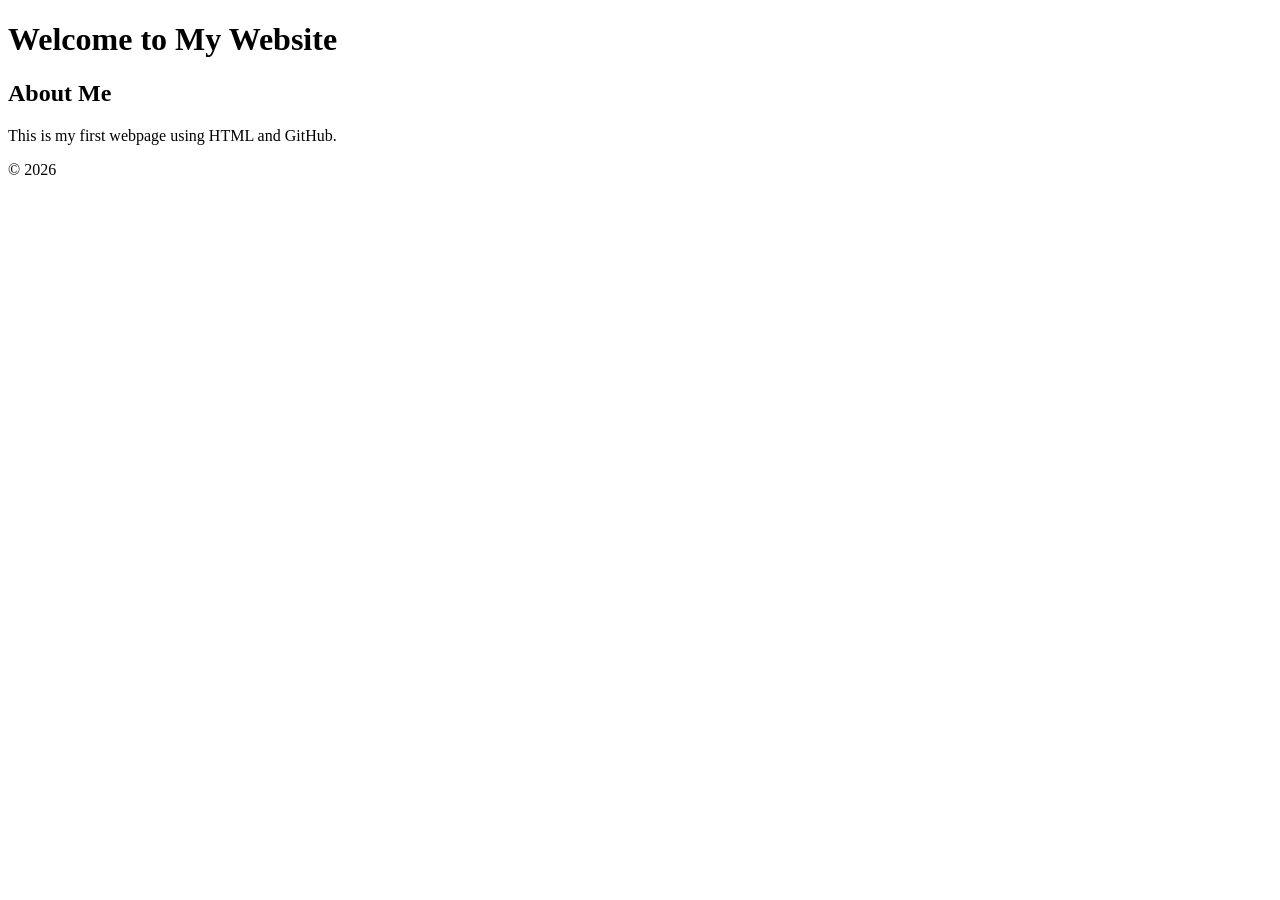
==== inde.html @ a9b3fef9 "Create inde.html" ====
<!DOCTYPE html>
<html lang="en">
<head>
  <meta charset="UTF-8">
  <title>My First Lab Page</title>
</head>
<body>

  <header>
    <h1>Welcome to My Website</h1>
  </header>

  <main>
    <section>
      <h2>About Me</h2>
      <p>This is my first webpage using HTML and GitHub.</p>
    </section>
  </main>

  <footer>
    <p>© 2026</p>
  </footer>

</body>
</html>
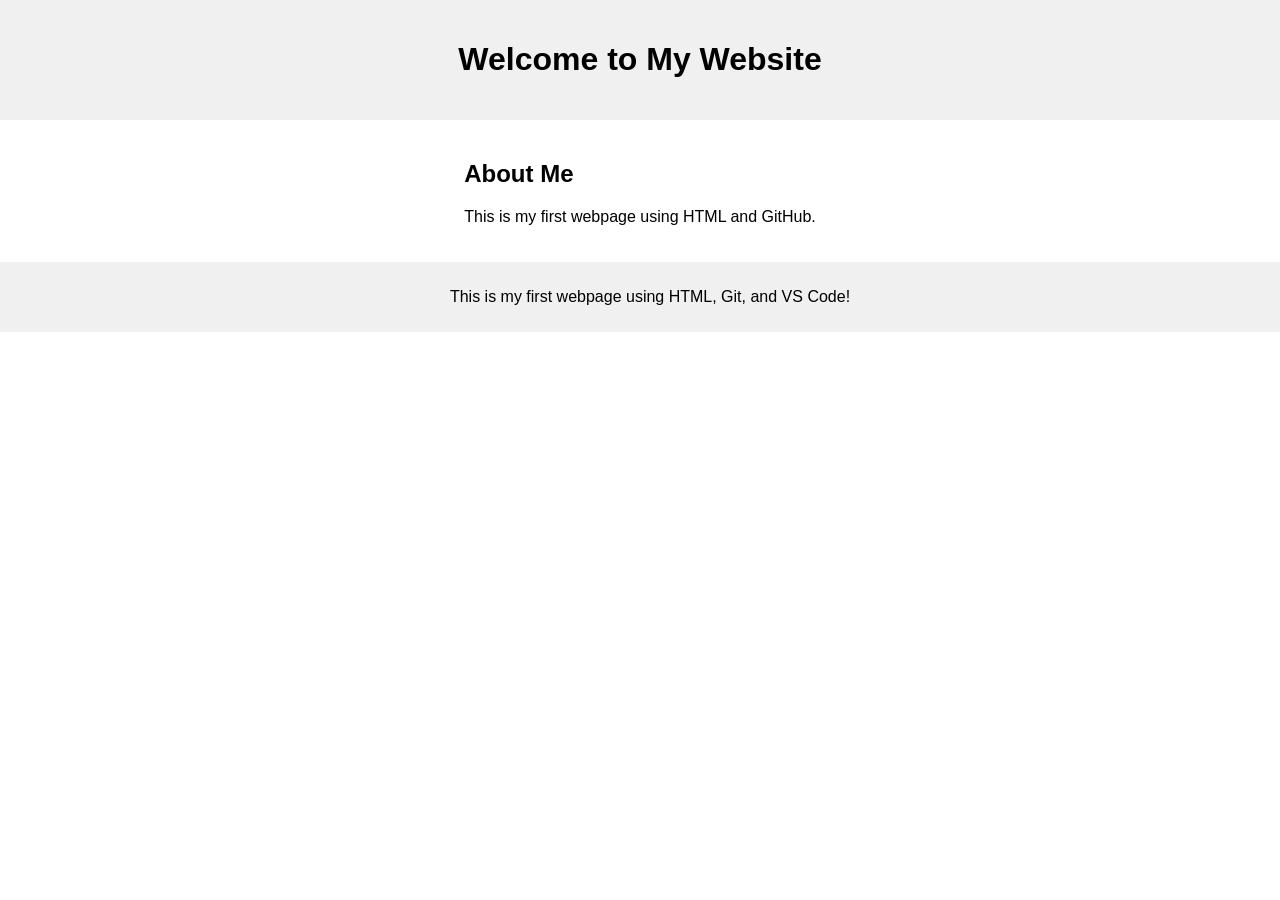
==== commit 9b97cd7c: "added inde.html" ====
--- a/inde.html
+++ b/inde.html
@@ -3,6 +3,8 @@
 <head>
   <meta charset="UTF-8">
   <title>My First Lab Page</title>
+  <link rel="stylesheet" href="style.css">
+
 </head>
 <body>
 
@@ -18,7 +20,7 @@
   </main>
 
   <footer>
-    <p>© 2026</p>
+    <p>This is my first webpage using HTML, Git, and VS Code!</p>
   </footer>
 
 </body>
--- a/style.css
+++ b/style.css
@@ -0,0 +1,31 @@
+/* Basic page styling */
+body {
+    font-family: Arial, sans-serif;
+    margin: 0;
+    padding: 0;
+}
+
+/* Header */
+header {
+    background-color: #f0f0f0;
+    padding: 20px;
+    text-align: center;
+}
+
+/* Main section using Flexbox */
+main {
+    display: flex;
+    justify-content: center; /* centers content horizontally */
+    gap: 20px; /* space between items */
+    padding: 20px;
+}
+
+/* Footer */
+footer {
+    background-color: #f0f0f0;
+    text-align: center;
+    padding: 10px;
+    position: relative;
+    bottom: 0;
+    width: 100%;
+}
